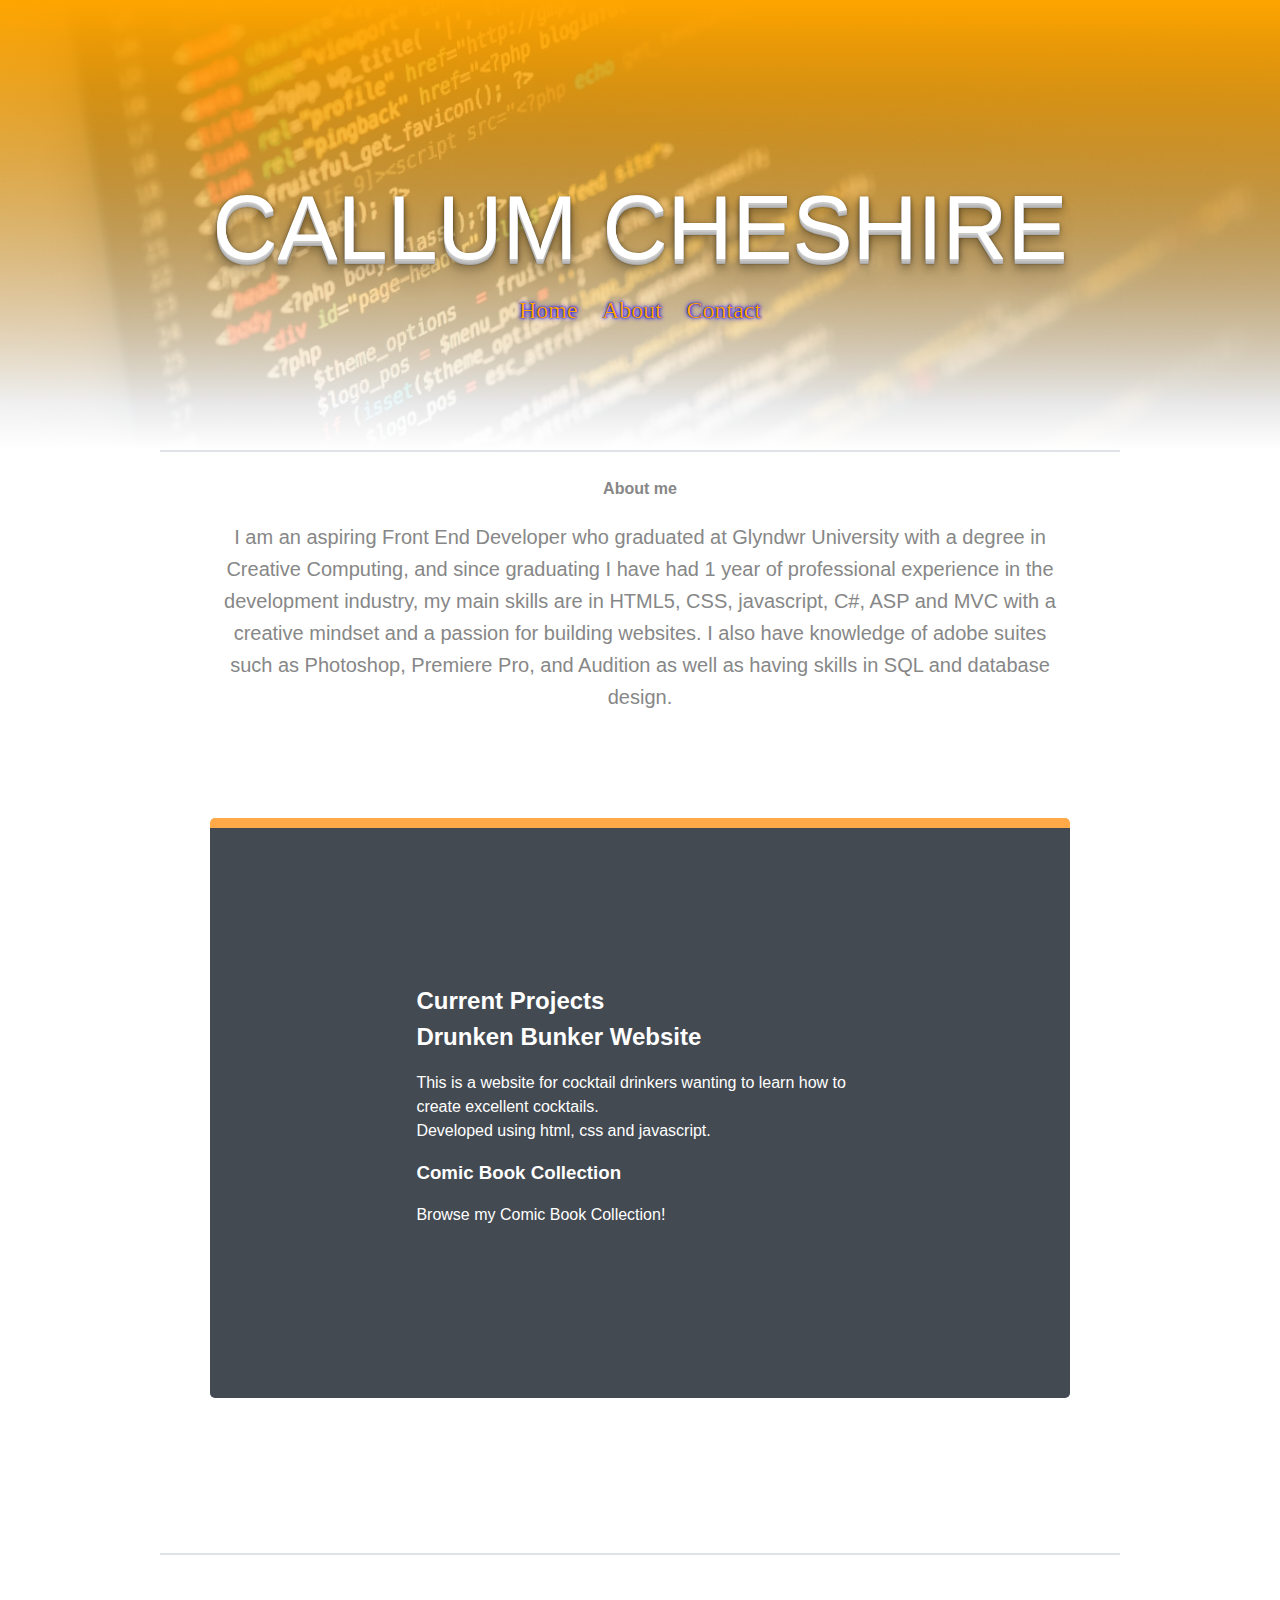
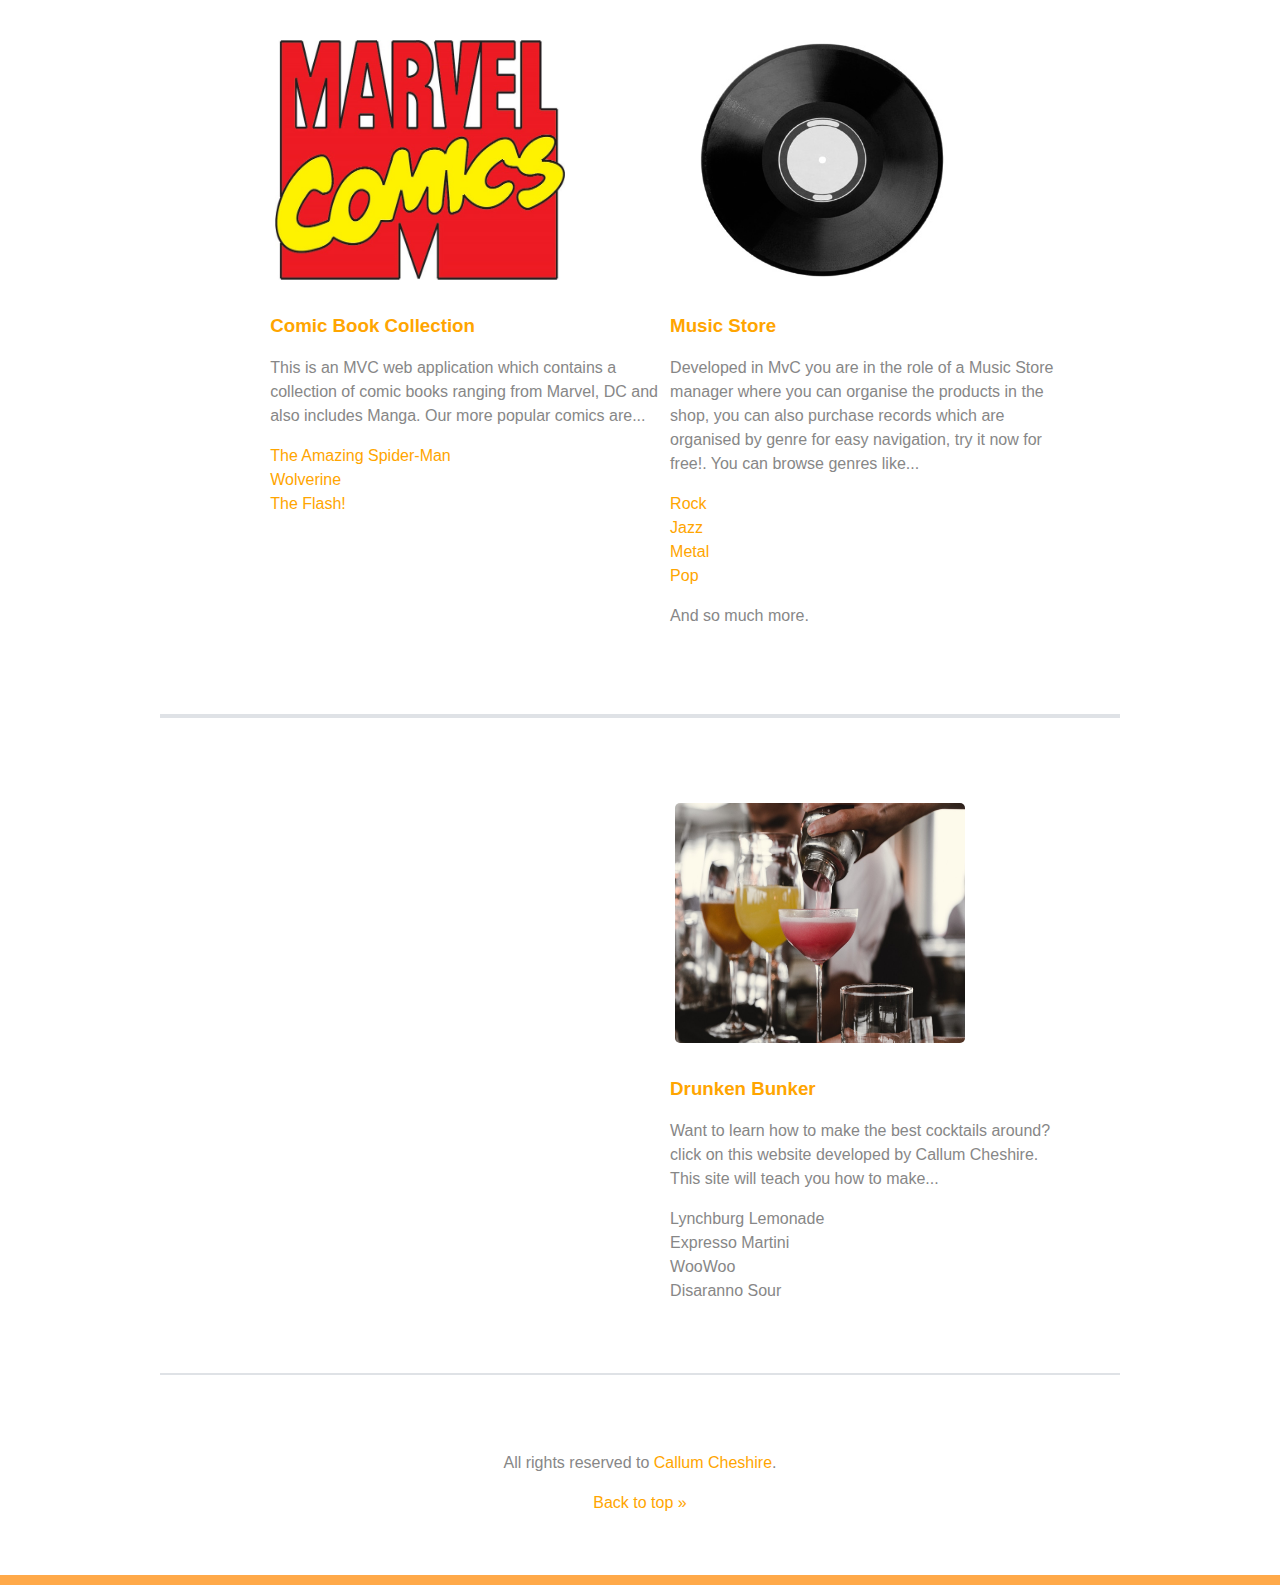
==== index.html @ 665e9f07 "initial commit" ====
<!doctype html>

<html>

<head>

	<title> Callum Cheshire | Home </title>

	<link rel="stylesheet" a href="mystyles.css">

	<meta charset="UTF-8">

	<meta name="viewport" content="width=device-width, initial-scale=1.0, maximum-scale=1.0, user-scalable=no">

</head>

<body>

	<header class="main-header">


		<h1>Callum Cheshire</h1>


		<nav role="navigation">
			<ul class="navbar-menu">

				<li><a href="index.html">Home</a></li>
				<li><a href="about.html">About</a></li>
				<li><a href="contact.html">Contact</a></li>
			</ul>
		</nav>

	</header>

	<section class="primary-section t-border">

		<b>About me </b>

		<p class="intro">
			I am an aspiring Front End Developer who graduated at Glyndwr University with a degree in Creative
			Computing, and since graduating I have had
			1 year of professional experience in the development industry, my main skills are in HTML5, CSS, javascript,
			C#, ASP and MVC with a creative mindset
			and a passion for building websites. I also have knowledge of adobe suites such as Photoshop, Premiere Pro,
			and Audition as well as having skills in SQL
			and database design.
		</p>


		<div class="current-projects">
			<h2>Current Projects</h2>
			<h2>Drunken Bunker Website</h2>

			<p>
				This is a website for cocktail drinkers wanting to learn how to create excellent
				cocktails. <br>Developed using html, css and javascript.
			</p>
			<h3>Comic Book Collection</h3>

			<p>
				Browse my Comic Book Collection!
			</p>
		</div>

	</section>

	<section class="secondary-section t-border group">


		<div class="cars">
    
            <img src="images/record.jpg">

			<h3><a href="https://musicmania.azurewebsites.net/">Music Store</a></h3>
			<p>
				Developed in MvC you are in the role of a Music Store manager where you can organise the products in the shop, you
				can also purchase records which are organised by genre for easy navigation, try it now for free!. You can browse genres like...
			</p>
			<ul>
				<li><a href="#hotels">Rock</a></li>
				<li><a href="#resorts">Jazz</a></li>
				<li><a href="#lodging">Metal</a></li>
				<li><a href="#lodging">Pop</a></li>

			</ul>
			<p>And so much more.</p>
		</div>

		<div class="cars">
			     <img src="images/marvel-logo.jpg">
			<h3><a href="https://comicbookgallery.azurewebsites.net">Comic Book Collection</a></h3>
			<p>
				This is an MVC web application which contains a collection of comic books ranging from Marvel, DC and
				also includes
				Manga. Our more popular comics are...
			</p>
			<ul>
				<li><a href="#hotels">The Amazing Spider-Man</a></li>
				<li><a href="#resorts">Wolverine</a></li>
				<li><a href="#lodging">The Flash!</a></li>
			</ul>
		</div>

		<br />
	</section>


	<section class="secondary-section t-border group">

		<div class="cars">
			<img src="images/cocktails.jpg" alt="cocktails">

			<h3><a href="https://majesticspiral.github.io/drunkenbunker/index.html">Drunken Bunker</a></h3>
			<p>
				Want to learn how to make the best cocktails around? click on this website developed
				by Callum Cheshire. This site will teach you how to make...
			</p>
			<ol>
				<li>Lynchburg Lemonade</li>
				<li>Expresso Martini</li>
				<li>WooWoo</li>
				<li>Disaranno Sour</li>
			</ol>
		</div>
	</section>


	<footer class="main-footer">
		<p>All rights reserved to <a href="#">Callum Cheshire</a>.</p>
		<a href="#top">Back to top »</a>
	</footer>

</body>

</html>
---- mystyles.css ----
body {
	color: #878787;
	margin: 0;
	font: 1em/1.5 "Helvetica Neue", Helvetica, Arial, sans-serif;
}

.cars {
	float: right;
}

.cars, .tips {
	width: 46.5%;
}

img {
	max-width: 100%;
	margin-bottom: 20px;
}


a:visited {
	color: lightblue;
}

a:hover {
	color: orange;
}

a:link {
	text-decoration: none;
}


.callout {
	font-size: 1.25em;
	border-bottom: 3px solid;
	padding: 0 9px 3px;
	margin-top: 20px;
	display: inline-block;
}

* {
	box-sizing: border-box;
}


h1 {
	font-size: 5.625rem;
	color: rgba(255, 255, 255, 1);
	text-transform: uppercase;
	font-weight: normal;
	line-height: 1.3;
}

h2 {
	color: #fff;
}

.navbar-menu li {
	list-style-type: none;
	margin: 0;
	overflow: hidden;
	padding: 10px;
	margin: auto;
	text-shadow: 0 0 0 blue, 0 0 0.2em blue, 0 0 0.1em blue;
	color: white;
	font: 1.5em Georgia, serif;
	display:inline-block;
}


p {
	display: block;
	margin-block-start: 1em;
	margin-block-end: 1em;
	margin-inline-start: 0px;
	margin-inline-end: 0px;
}

.main-header {
	padding-top: 170px;
	height: 450px;
	background-size: cover;
	background: linear-gradient(orange, transparent 90%), linear-gradient(0deg, #fff, transparent), lightblue url(images/coding.jpg) no-repeat center;
	background-size: cover;
}

header {
	display: block;
}

.primary-section {
	padding-top: 25px;
	padding-bottom: 95px;
}

.secondary-section {
	padding-top: 80px;
	padding-bottom: 70px;
	border-bottom: 2px solid #dfe2e6;
}

.primary-section, .secondary-section {
	width: 75%;
	padding-left: 50px;
	padding-right: 50px;
	margin: auto;
	max-width: 960px;
}

.primary-section, .main-header, .main-footer {
	text-align: center;
}

.t-border {
	border-top: 2px solid #dfe2e6;
}

.intro {
	font-size: 1.25em;
	line-height: 1.6;
}

.current-projects {
	color: white;
	text-align: left;
	padding: 18% 24%;
	border-top: 10px solid #ffa949;
	margin: 105px 0 60px;
	background: #434a52 url(images/#) no-repeat center;
	background-size: cover;
	border-radius: 5px;
}

.main-footer {
	padding-top: 60px;
	padding-bottom: 60px;
	border-bottom: 10px solid #ffa949;
}


/* Web Fonts -------------------- */

@font-face {
	font-family: 'Abolition Regular';
	src: url('../fonts/abolition-regular-webfont.eot');
	src: url('../fonts/abolition-regular-webfont.eot?#iefix') format('embedded-opentype'), url('../fonts/abolition-regular-webfont.woff') format('woff'), url('../fonts/abolition-regular-webfont.ttf') format('truetype');
}

/* Base Styles -------------------- */

* {
	box-sizing: border-box;
}

body {
	background-color: #fff;
	font-family: arial, verdana, sans-serif;
	margin: 0;
}


h1 {
	font-size: 5.625rem;
	color: rgba(255, 255, 255, 1);
	text-transform: uppercase;
	font-weight: normal;
	line-height: 1.3;
	text-shadow: 0 1px 0 #ccc, 0 2px 0 #c9c9c9, 0 3px 0 #bbb, 0 4px 0 #b9b9b9, 0 5px 0 #aaa, 0 6px 1px rgba(0,0,0,.1), 0 0 5px rgba(0,0,0,.1), 0 1px 3px rgba(0,0,0,.3), 0 3px 5px rgba(0,0,0,.2), 0 5px 10px rgba(0,0,0,.25), 0 10px 10px rgba(0,0,0,.2), 0 20px 20px rgba(0,0,0,.15);
}

h5 {
	font-size: 1.125rem;
}

/* quick reset */
* {
	margin: 0;
	padding: 0;
	border: 0;
}

/* relevant styles */




h5 {
	color: #fff;
}


img {
	border-radius: 10px;
	padding: 5px;
	margin-right: 10px;
	text-align: center;
	height: 250px;
	width: 300px;
	background-size: cover;
	background-repeat: no-repeat;
	background-position: 50% 50%;
}

.pform {
	color: #fff;
}


p {
	display: block;
	margin-block-start: 1em;
	margin-block-end: 1em;
	margin-inline-start: 0px;
	margin-inline-end: 0px;
}

ul, ol {
	list-style: none;
}


* {
	box-sizing: border-box;
}


/* Pseudo-classes ------------------ */

a:visited {
	text-decoration: none;
	color: lightskyblue;
}

a:hover {
	text-decoration: none;
	color: blue;
}

a:active {
	text-decoration: none;
	color: lightblue;
}

a:link {
	text-decoration: none;
	color: orange;
}

.title {
	color: white;
	font-size: 1.625rem; /* 26px/16px */
	letter-spacing: .065em;
	font-weight: 200;
	border-bottom: 2px solid;
	padding-bottom: 10px;
}

.intro {
	font-size: 1.25em; /* 20px/16px */
	line-height: 1.6;
}

.index-post {
	text-align: center;
	display: inline-block;
}

.primary-section,
.main-footer {
	text-align: center;
}

.callout {
	font-size: 1.25em;
	border-bottom: 3px solid;
	padding: 0 9px 3px;
	margin-top: 20px;
	display: inline-block;
}



.t-border {
	border-top: 2px solid #dfe2e6;
}

.cars,
.tips {
	width: 46.5%;
}

.tips {
	float: left;
}

.cars {
	float: right;
}

.group:after {
	content: "";
	display: table;
	clear: both;
}

/* Media Queries -------------------- */

@media (max-width: 900px) {
	.primary-section,
	.secondary-section {
		width: 90%;
	}

	.wildlife {
		padding: 10% 12%;
		margin: 50px 0 20px;
	}
}

@media (max-width: 768px) {
	.primary-section,
	.secondary-section {
		width: 100%;
		padding: 20px;
		border-top: none;
	}

	.main-header {
		max-height: 380px;
		padding: 50px 25px 0;
	}

	.title {
		font-size: 1.3rem;
		border: none;
	}

	h1 {
		font-size: 5rem;
		line-height: 1.1;
	}

	.intro {
		font-size: 1rem;
	}

	.cars,
	.tips {
		float: none;
		width: 100%;
	}

	.main-footer {
		padding: 20px 0;
	}
}
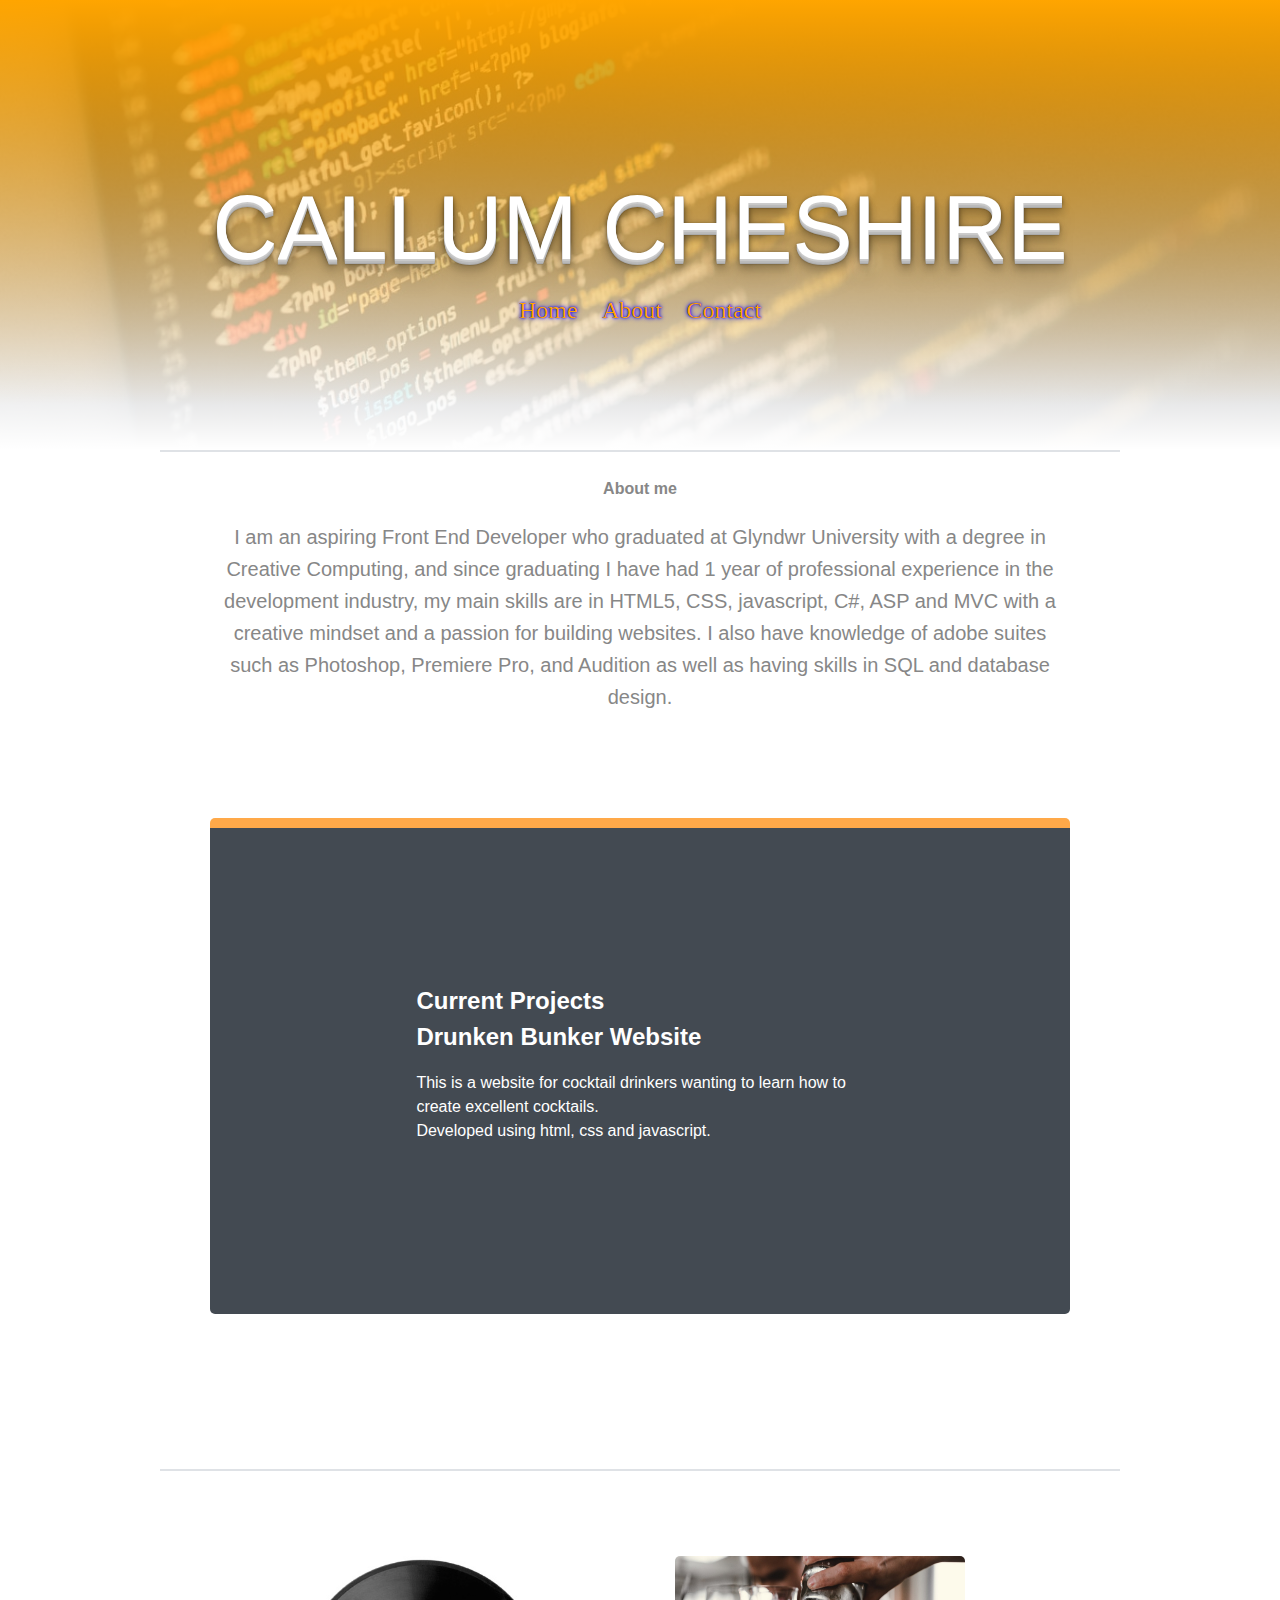
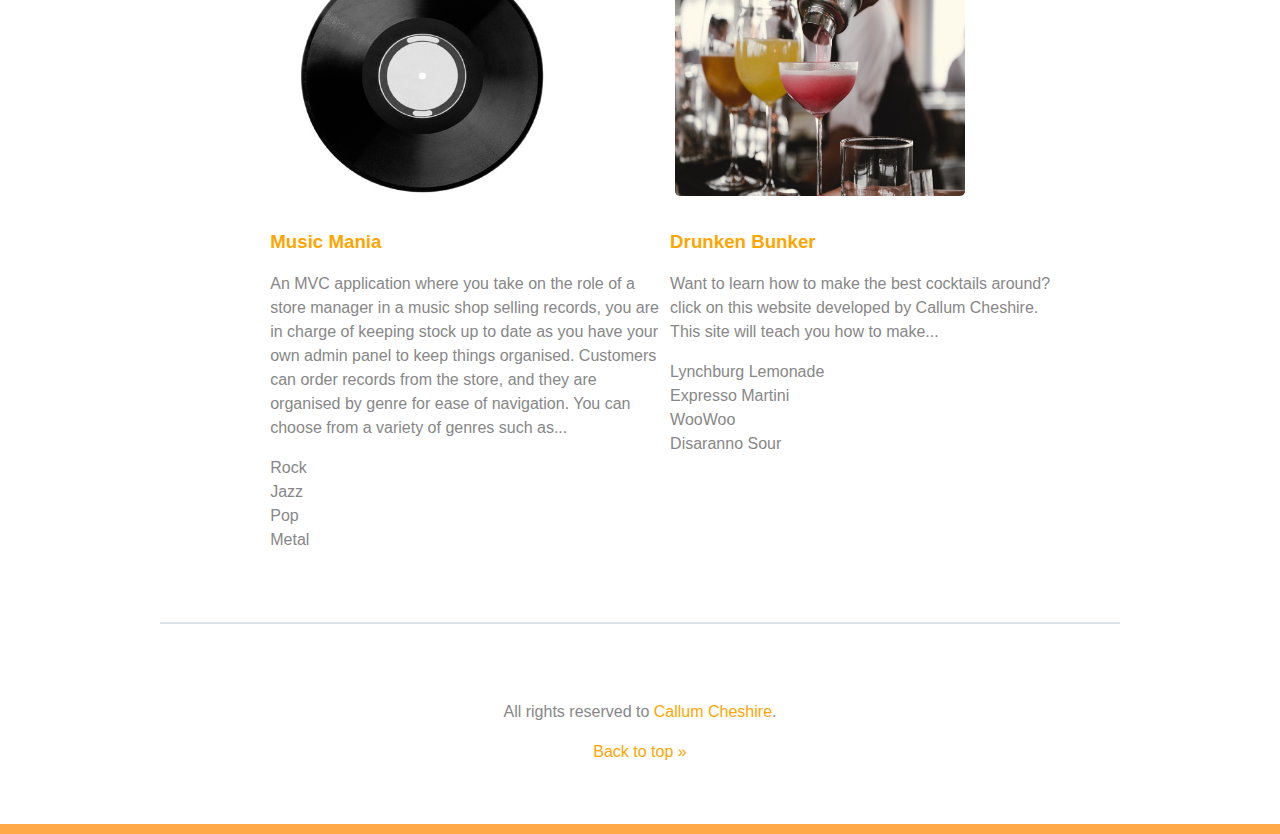
==== commit 398650ab: "5th commit" ====
--- a/index.html
+++ b/index.html
@@ -56,55 +56,9 @@
 				This is a website for cocktail drinkers wanting to learn how to create excellent
 				cocktails. <br>Developed using html, css and javascript.
 			</p>
-			<h3>Comic Book Collection</h3>
-
-			<p>
-				Browse my Comic Book Collection!
-			</p>
 		</div>
 
 	</section>
-
-	<section class="secondary-section t-border group">
-
-
-		<div class="cars">
-    
-            <img src="images/record.jpg">
-
-			<h3><a href="https://musicmania.azurewebsites.net/">Music Store</a></h3>
-			<p>
-				Developed in MvC you are in the role of a Music Store manager where you can organise the products in the shop, you
-				can also purchase records which are organised by genre for easy navigation, try it now for free!. You can browse genres like...
-			</p>
-			<ul>
-				<li><a href="#hotels">Rock</a></li>
-				<li><a href="#resorts">Jazz</a></li>
-				<li><a href="#lodging">Metal</a></li>
-				<li><a href="#lodging">Pop</a></li>
-
-			</ul>
-			<p>And so much more.</p>
-		</div>
-
-		<div class="cars">
-			     <img src="images/marvel-logo.jpg">
-			<h3><a href="https://comicbookgallery.azurewebsites.net">Comic Book Collection</a></h3>
-			<p>
-				This is an MVC web application which contains a collection of comic books ranging from Marvel, DC and
-				also includes
-				Manga. Our more popular comics are...
-			</p>
-			<ul>
-				<li><a href="#hotels">The Amazing Spider-Man</a></li>
-				<li><a href="#resorts">Wolverine</a></li>
-				<li><a href="#lodging">The Flash!</a></li>
-			</ul>
-		</div>
-
-		<br />
-	</section>
-
 
 	<section class="secondary-section t-border group">
 
@@ -123,6 +77,24 @@
 				<li>Disaranno Sour</li>
 			</ol>
 		</div>
+
+
+		<div class="cars">
+			<img src="images/record.jpg" alt="record">
+
+			<h3><a href="https://musicmaniamvc.azurewebsites.net/">Music Mania</a></h3>
+			<p>
+				An MVC application where you take on the role of a store manager in a music shop selling records, you are in charge
+				of keeping stock up to date as you have your own admin panel to keep things organised. Customers can order records from the store,
+				and they are organised by genre for ease of navigation. You can choose from a variety of genres such as...
+			</p>
+			<ol>
+				<li>Rock</li>
+				<li>Jazz</li>
+				<li>Pop</li>
+				<li>Metal</li>
+			</ol>
+		</div>
 	</section>
 
 
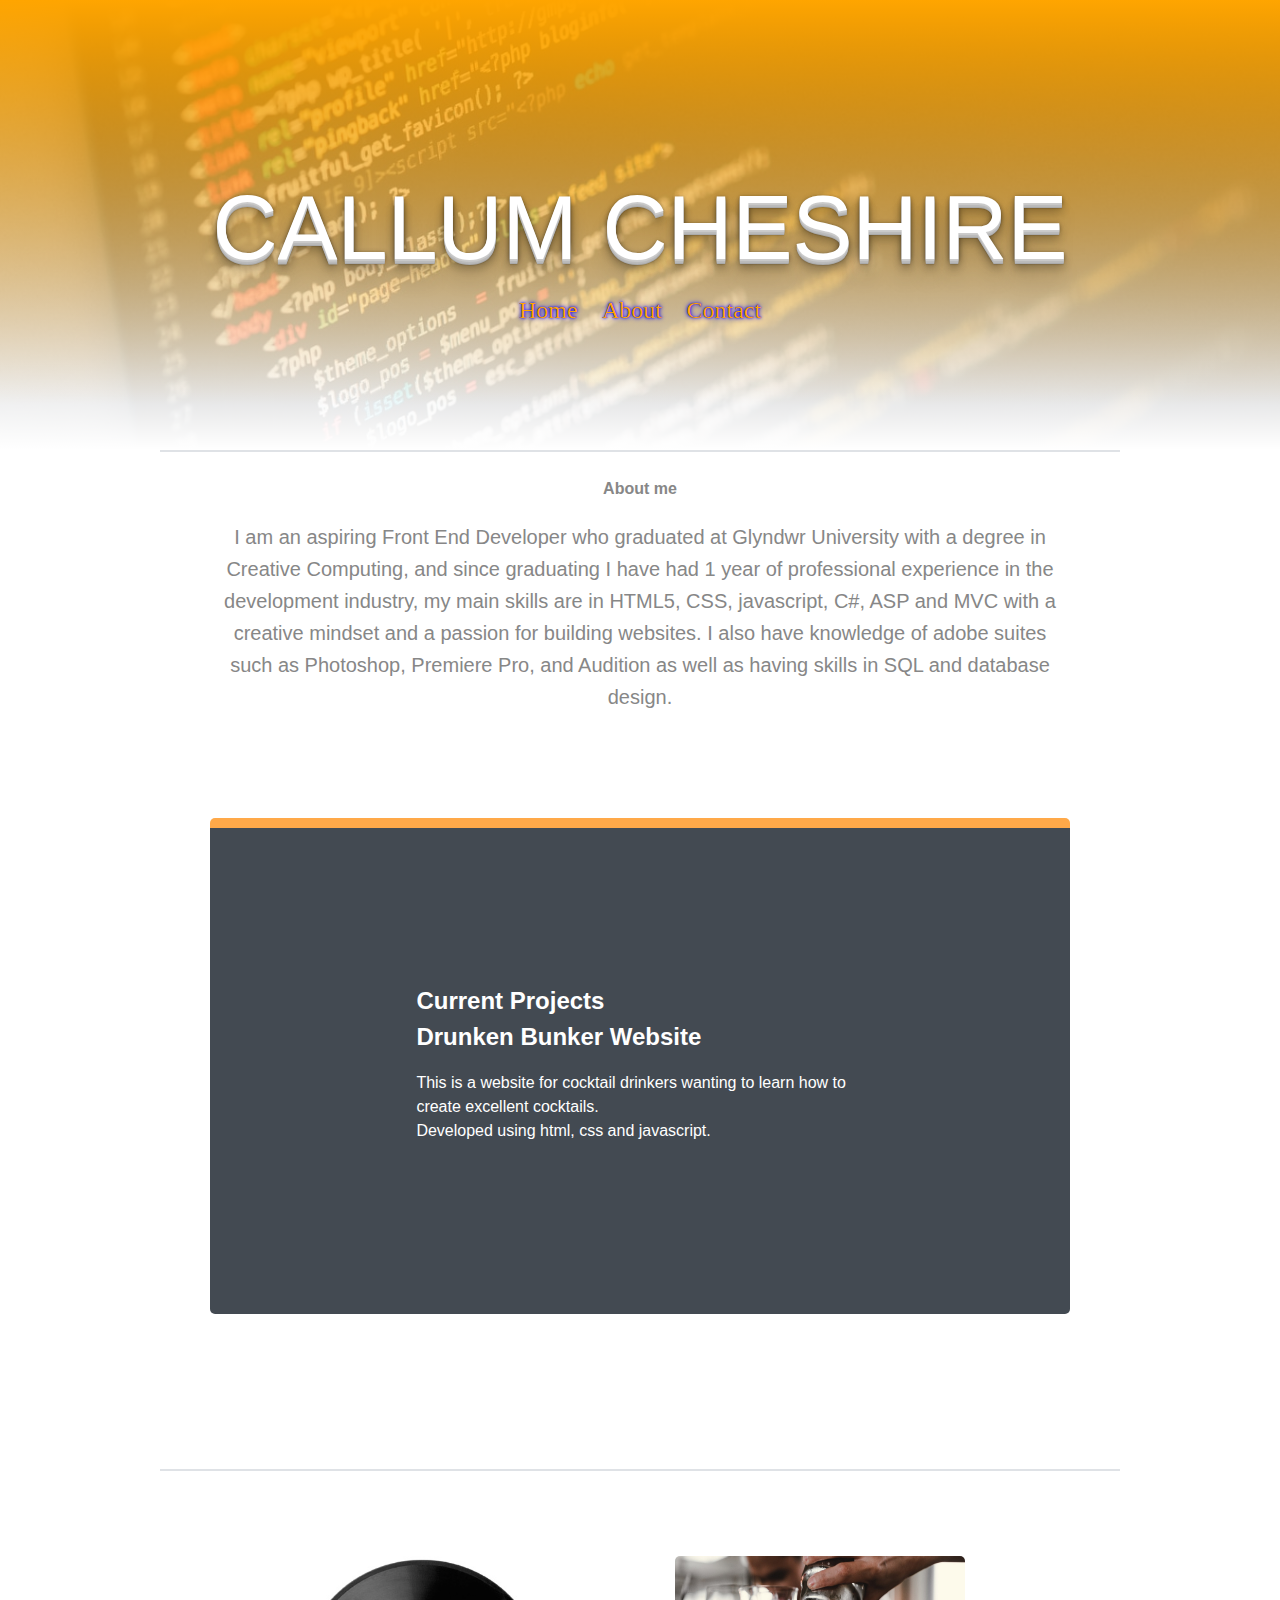
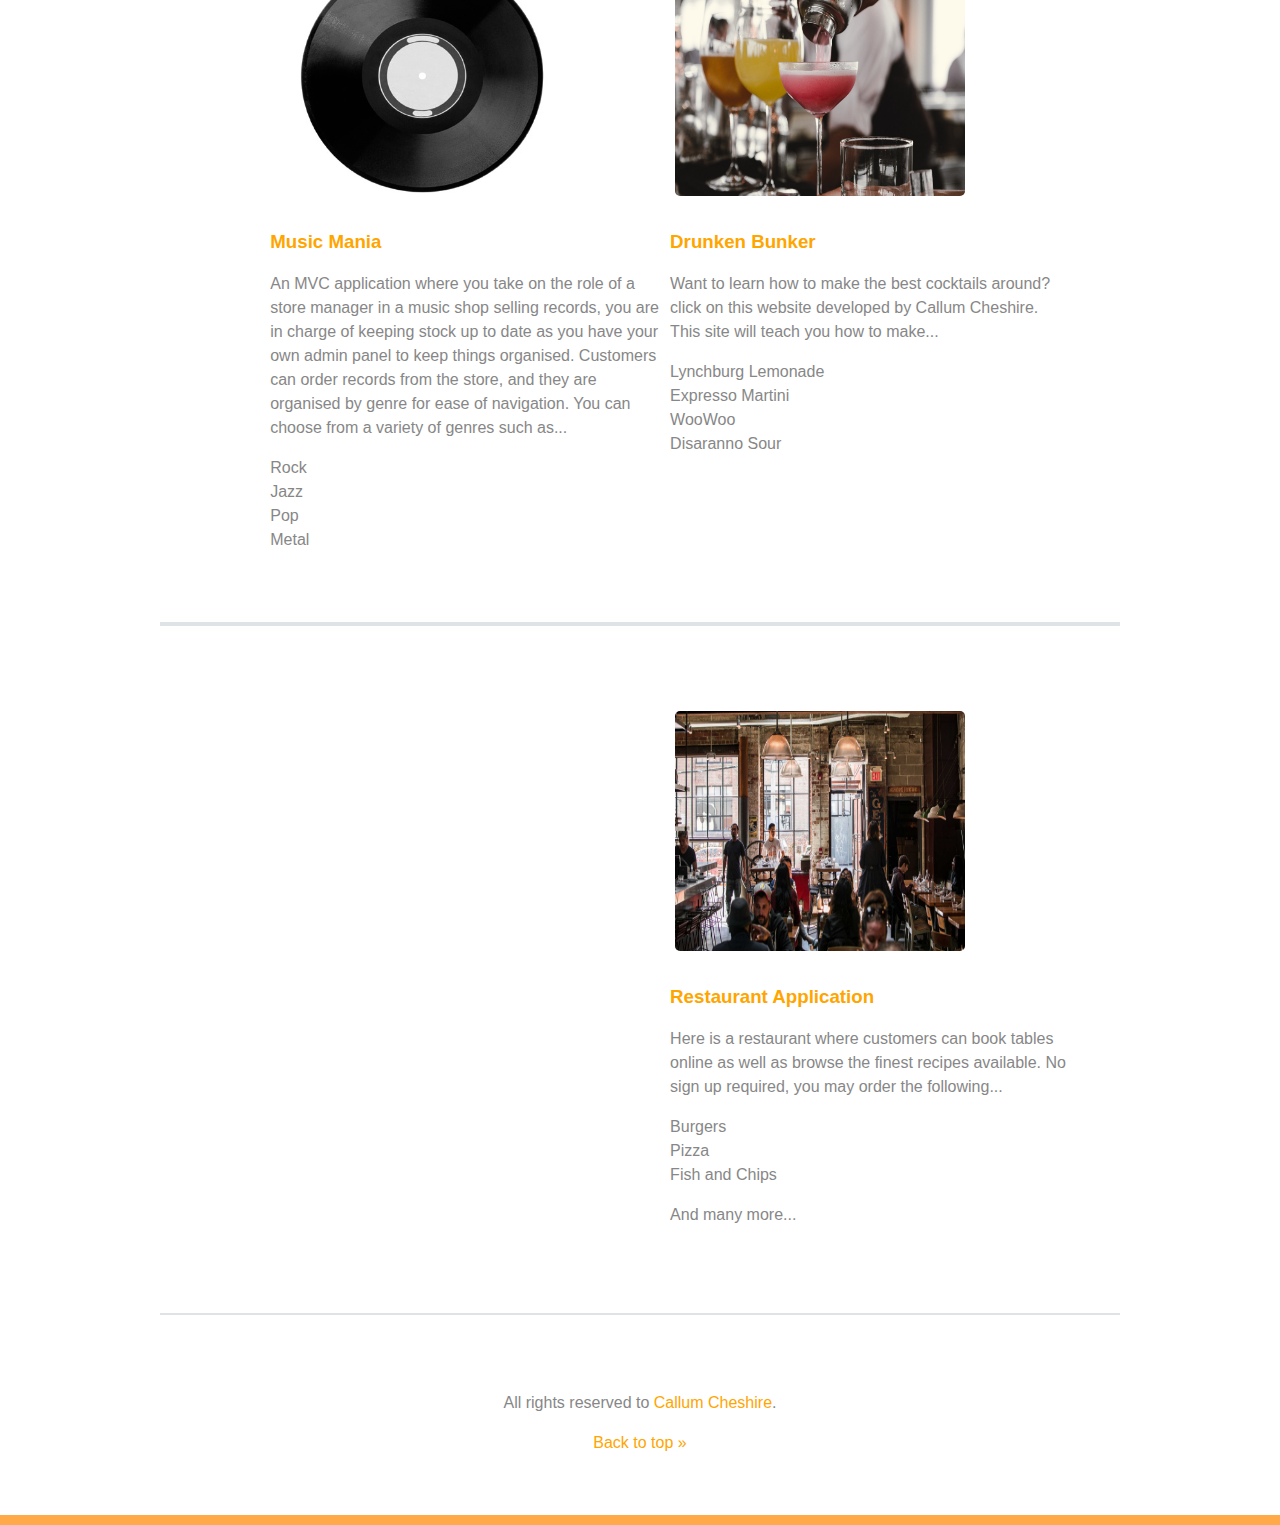
==== commit 134848f8: "Added new restaurant project" ====
--- a/index.html
+++ b/index.html
@@ -95,6 +95,27 @@
 				<li>Metal</li>
 			</ol>
 		</div>
+
+	</section>
+
+	<section class="secondary-section t-border group">
+
+		<div class="cars">
+			<img src="images/background02.jpg" alt="record">
+
+			<h3><a href="https://callumrestaurant.azurewebsites.net/">Restaurant Application</a></h3>
+			<p>
+				Here is a restaurant where customers can book tables online as well as browse the finest recipes 
+				available. No sign up required, you may order the following...
+			</p>
+			<ol>
+				<li>Burgers</li>
+				<li>Pizza</li>
+				<li>Fish and Chips</li>
+				<p>And many more...</p>
+			</ol>
+		</div>
+
 	</section>
 
 
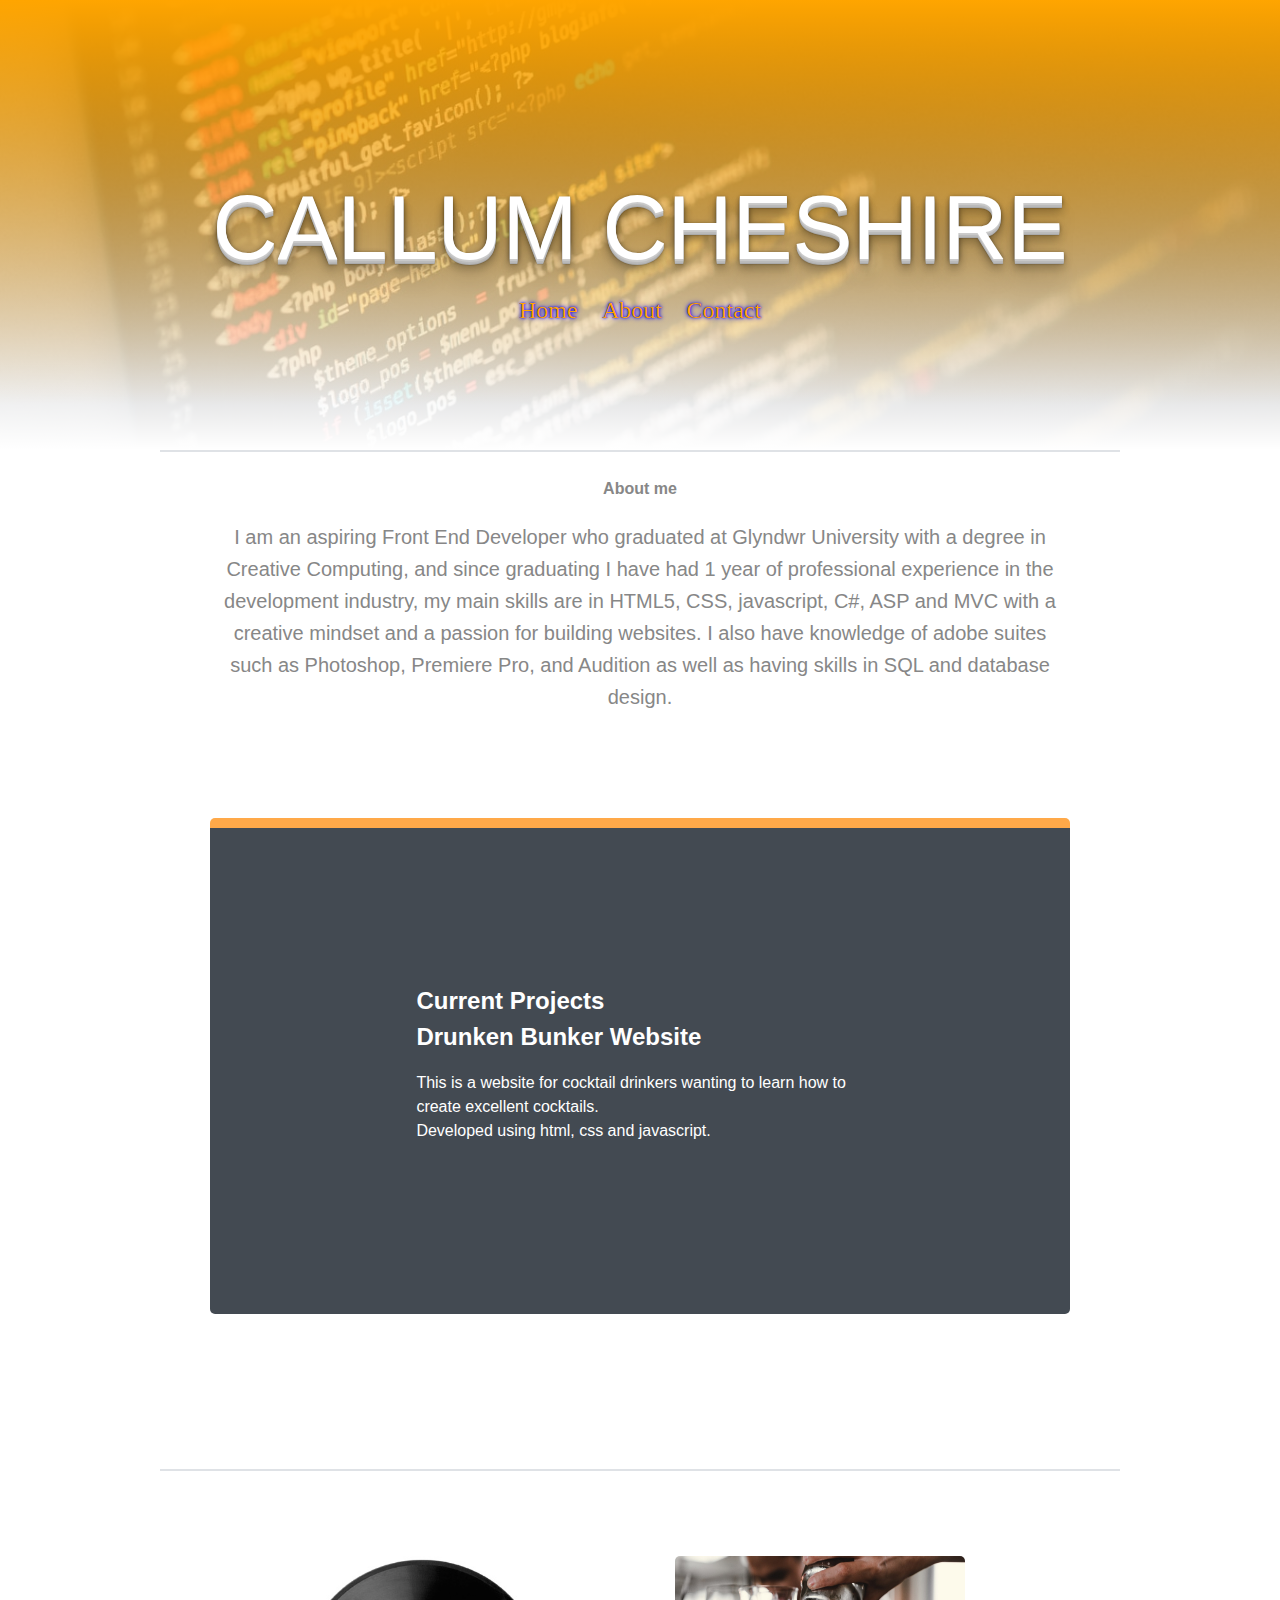
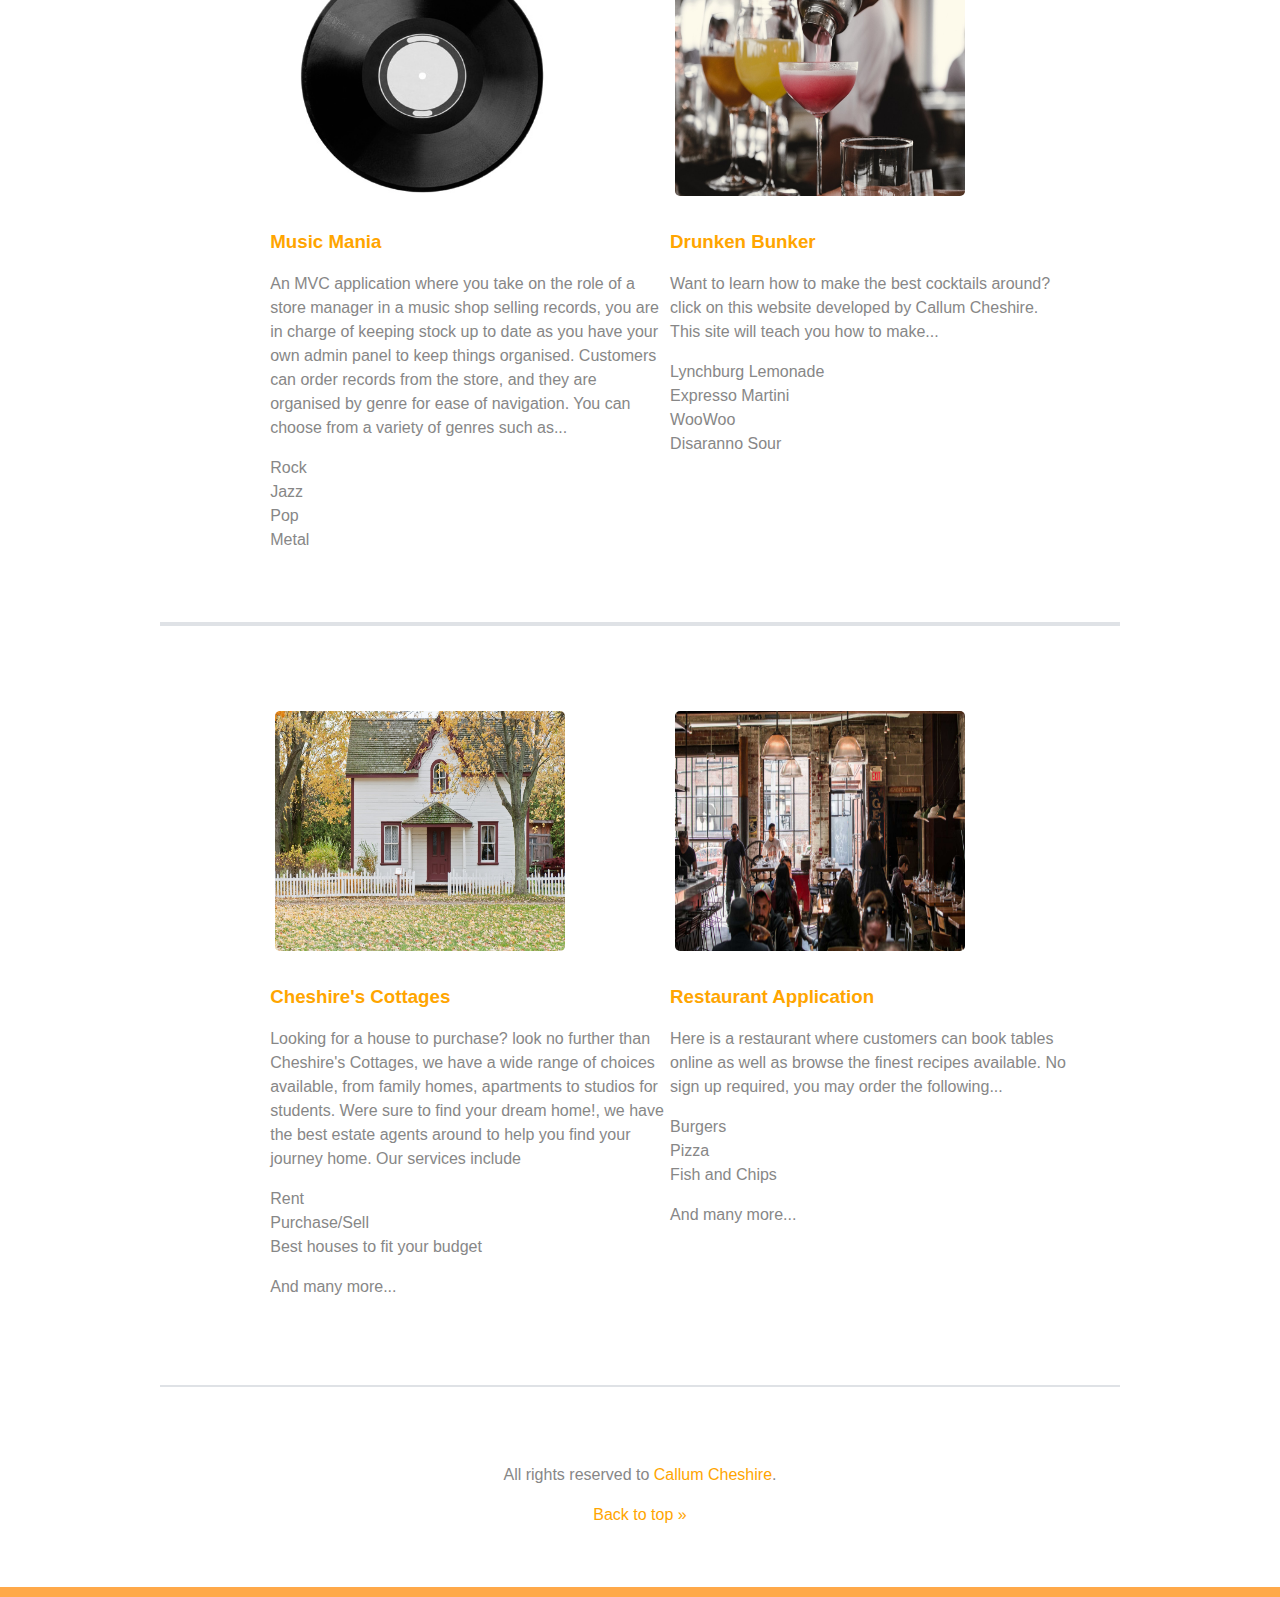
==== commit b69783ab: "Added new Home Estate MvC project" ====
--- a/index.html
+++ b/index.html
@@ -116,6 +116,26 @@
 			</ol>
 		</div>
 
+		<div class="cars">
+			<img src="images/foresthome.jpg" alt="record">
+
+			<h3><a href="https://homeestatemvc.azurewebsites.net/Home/Index">Cheshire's Cottages</a></h3>
+			<p>
+				Looking for a house to purchase? look no further than Cheshire's Cottages, we have a wide range of choices available, from
+				family homes, apartments to studios for students. Were sure to find your dream home!, we have the best estate agents around 
+				to help you find your journey home.
+
+				Our services include
+			</p>
+			<ol>
+				<li>Rent</li>
+				<li>Purchase/Sell</li>
+				<li>Best houses to fit your budget</li>
+				<p>And many more...</p>
+			</ol>
+		</div>
+
+
 	</section>
 
 
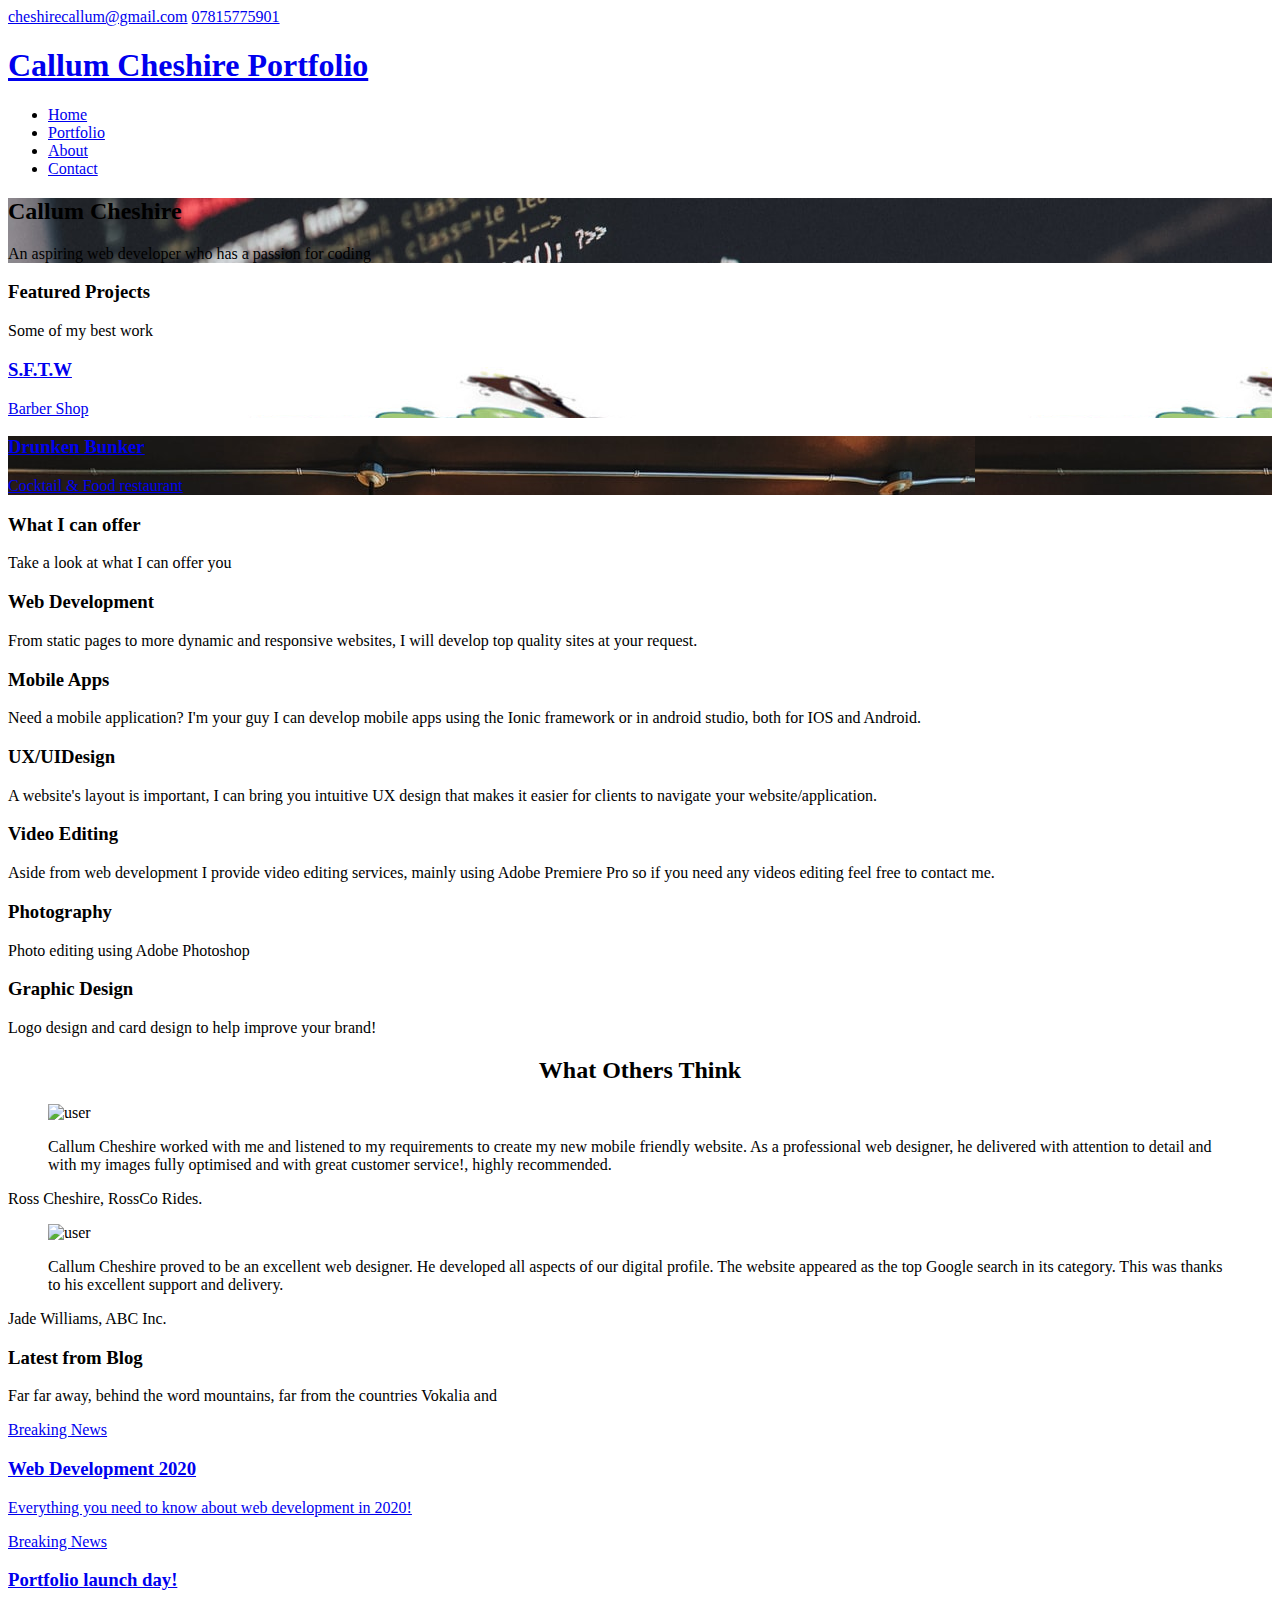
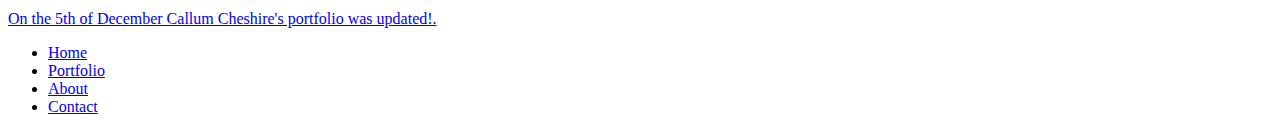
==== commit 3d93250c: "Added 2 new projects to the portfolio." ====
--- a/index.html
+++ b/index.html
@@ -1,149 +1,302 @@
-<!doctype html>
-
-<html>
-
-<head>
-
-	<title> Callum Cheshire | Home </title>
-
-	<link rel="stylesheet" a href="mystyles.css">
-
-	<meta charset="UTF-8">
-
-	<meta name="viewport" content="width=device-width, initial-scale=1.0, maximum-scale=1.0, user-scalable=no">
-
-</head>
-
-<body>
-
-	<header class="main-header">
-
-
-		<h1>Callum Cheshire</h1>
-
-
-		<nav role="navigation">
-			<ul class="navbar-menu">
-
-				<li><a href="index.html">Home</a></li>
-				<li><a href="about.html">About</a></li>
-				<li><a href="contact.html">Contact</a></li>
-			</ul>
-		</nav>
-
-	</header>
-
-	<section class="primary-section t-border">
-
-		<b>About me </b>
-
-		<p class="intro">
-			I am an aspiring Front End Developer who graduated at Glyndwr University with a degree in Creative
-			Computing, and since graduating I have had
-			1 year of professional experience in the development industry, my main skills are in HTML5, CSS, javascript,
-			C#, ASP and MVC with a creative mindset
-			and a passion for building websites. I also have knowledge of adobe suites such as Photoshop, Premiere Pro,
-			and Audition as well as having skills in SQL
-			and database design.
-		</p>
-
-
-		<div class="current-projects">
-			<h2>Current Projects</h2>
-			<h2>Drunken Bunker Website</h2>
-
-			<p>
-				This is a website for cocktail drinkers wanting to learn how to create excellent
-				cocktails. <br>Developed using html, css and javascript.
-			</p>
-		</div>
-
-	</section>
-
-	<section class="secondary-section t-border group">
-
-		<div class="cars">
-			<img src="images/cocktails.jpg" alt="cocktails">
-
-			<h3><a href="https://majesticspiral.github.io/drunkenbunker/index.html">Drunken Bunker</a></h3>
-			<p>
-				Want to learn how to make the best cocktails around? click on this website developed
-				by Callum Cheshire. This site will teach you how to make...
-			</p>
-			<ol>
-				<li>Lynchburg Lemonade</li>
-				<li>Expresso Martini</li>
-				<li>WooWoo</li>
-				<li>Disaranno Sour</li>
-			</ol>
-		</div>
-
-
-		<div class="cars">
-			<img src="images/record.jpg" alt="record">
-
-			<h3><a href="https://musicmaniamvc.azurewebsites.net/">Music Mania</a></h3>
-			<p>
-				An MVC application where you take on the role of a store manager in a music shop selling records, you are in charge
-				of keeping stock up to date as you have your own admin panel to keep things organised. Customers can order records from the store,
-				and they are organised by genre for ease of navigation. You can choose from a variety of genres such as...
-			</p>
-			<ol>
-				<li>Rock</li>
-				<li>Jazz</li>
-				<li>Pop</li>
-				<li>Metal</li>
-			</ol>
-		</div>
-
-	</section>
-
-	<section class="secondary-section t-border group">
-
-		<div class="cars">
-			<img src="images/background02.jpg" alt="record">
-
-			<h3><a href="https://callumrestaurant.azurewebsites.net/">Restaurant Application</a></h3>
-			<p>
-				Here is a restaurant where customers can book tables online as well as browse the finest recipes 
-				available. No sign up required, you may order the following...
-			</p>
-			<ol>
-				<li>Burgers</li>
-				<li>Pizza</li>
-				<li>Fish and Chips</li>
-				<p>And many more...</p>
-			</ol>
-		</div>
-
-		<div class="cars">
-			<img src="images/foresthome.jpg" alt="record">
-
-			<h3><a href="https://homeestatemvc.azurewebsites.net/Home/Index">Cheshire's Cottages</a></h3>
-			<p>
-				Looking for a house to purchase? look no further than Cheshire's Cottages, we have a wide range of choices available, from
-				family homes, apartments to studios for students. Were sure to find your dream home!, we have the best estate agents around 
-				to help you find your journey home.
-
-				Our services include
-			</p>
-			<ol>
-				<li>Rent</li>
-				<li>Purchase/Sell</li>
-				<li>Best houses to fit your budget</li>
-				<p>And many more...</p>
-			</ol>
-		</div>
-
-
-	</section>
-
-
-	<footer class="main-footer">
-		<p>All rights reserved to <a href="#">Callum Cheshire</a>.</p>
-		<a href="#top">Back to top »</a>
-	</footer>
-
-</body>
-
-</html>+
+<!DOCTYPE html>
+<!--[if lt IE 7]>      <html class="no-js lt-ie9 lt-ie8 lt-ie7"> <![endif]-->
+<!--[if IE 7]>         <html class="no-js lt-ie9 lt-ie8"> <![endif]-->
+<!--[if IE 8]>         <html class="no-js lt-ie9"> <![endif]-->
+<!--[if gt IE 8]><!--> <html class="no-js"> <!--<![endif]-->
+	<head>
+	<meta charset="utf-8">
+	<meta http-equiv="X-UA-Compatible" content="IE=edge">
+	<title> Callum Cheshire | Home </title>
+	<meta name="viewport" content="width=device-width, initial-scale=1">
+	
+	<meta property="og:title" content=""/>
+	<meta property="og:image" content=""/>
+	<meta property="og:url" content=""/>
+	<meta property="og:site_name" content=""/>
+	<meta property="og:description" content=""/>
+	<meta name="twitter:title" content="" />
+	<meta name="twitter:image" content="" />
+	<meta name="twitter:url" content="" />
+	<meta name="twitter:card" content="" />
+
+	<!-- Place favicon.ico and apple-touch-icon.png in the root directory -->
+	<link rel="shortcut icon" href="favicon.ico">
+
+	<link href='https://fonts.googleapis.com/css?family=Source+Sans+Pro:400,700,300' rel='stylesheet' type='text/css'>
+	
+	<!-- Animate.css -->
+	<link rel="stylesheet" href="css/animate.css">
+	<!-- Icomoon Icon Fonts-->
+	<link rel="stylesheet" href="css/icomoon.css">
+	<!-- Bootstrap  -->
+	<link rel="stylesheet" href="css/bootstrap.css">
+	<!-- Superfish -->
+	<link rel="stylesheet" href="css/superfish.css">
+
+	<link rel="stylesheet" href="css/style.css">
+
+
+	<!-- Modernizr JS -->
+	<script src="js/modernizr-2.6.2.min.js"></script>
+	<!-- FOR IE9 below -->
+	<!--[if lt IE 9]>
+	<script src="js/respond.min.js"></script>
+	<![endif]-->
+
+	</head>
+	<body>
+		<div id="fh5co-wrapper">
+		<div id="fh5co-page">
+		<div id="fh5co-header">
+			<div class="top">
+				<div class="container">
+					<span> <a href="#">cheshirecallum@gmail.com</a></span>
+					<span> <a href="tel://+12345678910"><i class="icon-mobile3"></i> 07815775901</a></span>
+				</div>
+			</div>
+			<!-- end:top -->
+			<header id="fh5co-header-section">
+				<div class="container">
+					<div class="nav-header">
+						<a href="#" class="js-fh5co-nav-toggle fh5co-nav-toggle"><i></i></a>
+						<h1 id="fh5co-logo"><a href="index.html">Callum Cheshire Portfolio</a></h1>
+						<!-- START #fh5co-menu-wrap -->
+					<nav id="fh5co-menu-wrap" role="navigation">
+						<ul class="sf-menu" id="fh5co-primary-menu">
+							<li class="active">
+								<a href="index.html">Home</a>
+							</li>
+							<li>
+								<a href="portfolio.html">Portfolio</a>
+							</li>
+							<li><a href="about.html">About</a></li>
+							<li><a href="contact.html">Contact</a></li>
+						</ul>
+					</nav>
+					</div>
+				</div>
+			</header>
+			
+		</div>
+		
+
+		<div class="fh5co-hero">
+			<div class="fh5co-overlay"></div>
+			<div class="fh5co-cover text-center" style="background-image: url(images/coding.jpg);">
+				<div class="desc animate-box">
+					<h2>Callum Cheshire</h2>
+					<span>An aspiring web developer who has a passion for coding</span>
+				</div>
+			</div>
+
+		</div>
+		<!-- end:header-top -->
+		<div id="fh5co-work-section">
+			<div class="container">
+				<div class="row">
+					<div class="col-md-3 animate-box">
+						<h3 class="heading-section">Featured Projects</h3>
+						<p>Some of my best work</p>
+					</div>
+					<div class="col-md-9">
+						<div class="row">
+							<div class="col-md-8 col-sm-8">
+								<div class="fh5co-grid animate-box" style="background-image: url(images/logo-bg.jpg);">
+									<a class="image-popup text-center" href="https://majesticspiral.github.io/BarberShopSFTW/" target="_blank">
+										<div class="prod-title">
+											<h3>S.F.T.W</h3>
+											<span>Barber Shop</span>
+										</div>
+									</a>
+								</div>
+							</div>
+							<div class="col-md-8 col-sm-8">
+								<div class="fh5co-grid animate-box" style="background-image: url(images/restaurant.jfif);">
+									<a class="image-popup text-center" href="https://majesticspiral.github.io/DrunkenBunkerRestaurant/index.html" target="_blank">
+										<div class="prod-title">
+											<h3>Drunken Bunker</h3>
+											<span>Cocktail & Food restaurant</span>
+										</div>
+									</a>
+								</div>
+							</div>
+						</div>
+					</div>
+				</div>
+			</div>
+		</div>
+		<!-- fh5co-work-section -->
+		<div id="fh5co-services-section" class="border-bottom">
+			<div class="container">
+				<div class="row">
+					<div class="col-md-3 animate-box">
+						<h3 class="heading-section">What I can offer</h3>
+						<p>Take a look at what I can offer you </p>
+					</div>
+					<div class="col-md-9 col-sm-12">
+						<div class="row">
+							<div class="col-md-4 col-sm-4">
+								<div class="services animate-box">
+									<span><i class="icon-browser"></i></span>
+									<h3>Web Development</h3>
+									<p>From static pages to more dynamic and responsive websites, I will develop top quality sites at your request.</p>
+								</div>
+							</div>
+							<div class="col-md-4 col-sm-4">
+								<div class="services animate-box">
+									<span><i class="icon-mobile"></i></span>
+									<h3>Mobile Apps</h3>
+									<p>Need a mobile application? I'm your guy I can develop mobile apps using the Ionic framework or in android studio, both for IOS and Android.</p>
+								</div>
+							</div>
+							<div class="col-md-4 col-sm-4">
+								<div class="services animate-box">
+									<span><i class="icon-tools"></i></span>
+									<h3>UX/UIDesign</h3>
+									<P>A website's layout is important, I can bring you intuitive UX design that makes it easier for clients to navigate your website/application.
+									</P>
+								</div>
+							</div>
+							<div class="col-md-4 col-sm-4">
+								<div class="services animate-box">
+									<span><i class="icon-video"></i></span>
+									<h3>Video Editing</h3>
+									<p>Aside from web development I provide video editing services, mainly using Adobe Premiere Pro so if you need any videos editing feel free to contact me.</p>
+								</div>
+							</div>
+
+							<div class="col-md-4 col-sm-4">
+								<div class="services animate-box">
+									<span><i class="icon-video"></i></span>
+									<h3>Photography</h3>
+									<p>Photo editing using Adobe Photoshop</p>
+								</div>
+							</div>
+
+							<div class="col-md-4 col-sm-4">
+								<div class="services animate-box">
+									<span><i class="icon-video"></i></span>
+									<h3>Graphic Design</h3>
+									<p>Logo design and card design to help improve your brand!</p>
+								</div>
+							</div>
+						</div>
+					</div>
+				</div>
+			</div>
+		</div>
+
+		<!-- fh5co-services-section -->
+		<div id="fh5co-content-section">
+				<h2 style="text-align: center;"> What Others Think</h2>
+			<div class="container">
+				<div class="row">
+						
+					<div class="col-md-6 col-sm-6">
+						<div class="fh5co-testimonial text-center animate-box">
+							
+							<figure>
+								<img src="images/user-1.jpg" alt="user">
+							</figure>
+							<blockquote>
+									<p>Callum Cheshire worked with me and listened to my requirements to create my new mobile friendly website. As a professional web designer, he delivered with attention to detail  and with my images fully optimised and with great customer service!, highly recommended.</p>							</blockquote>
+							<span>Ross Cheshire, RossCo Rides.</span>
+						</div>
+					</div>
+						<div class="fh5co-testimonial text-center animate-box">
+							<figure>
+								<img src="images/agent2.jpg" alt="user">
+							</figure>
+							<blockquote>
+									<p>Callum Cheshire proved to be an excellent web designer. He developed all aspects of our digital profile. The website appeared as the top Google search in its category. This was thanks to his excellent support and delivery.</p>							</blockquote>
+							<span>Jade Williams, ABC Inc.</span>
+							</div>	
+				</div>
+			</div>
+		</div>
+		<div id="fh5co-blog-section">
+				<div class="container">
+					<div class="row">
+						<div class="col-lg-3 col-sm-12 animate-box">
+							<h3 class="heading-section">Latest from Blog</h3>
+							<p>Far far away, behind the word mountains, far from the countries Vokalia and </p>
+						</div>
+						<div class="col-lg-9 col-sm-12">
+							<div class="row">
+								<div class="col-lg-4 col-md-4">
+									<div class="fh5co-blog animate-box" style="background-image: url(images/blog-1.jpg);">
+										<a class="image-popup" href="#">
+											<div class="prod-title">
+													<span>Breaking News</span>
+												<h3>Web Development 2020</h3>
+												<p>Everything you need to know about web development in 2020!</p>
+											</div>
+										</a> 
+									</div>
+								</div>
+								<div class="col-lg-4 col-md-4">
+									<div class="fh5co-blog animate-box" style="background-image: url(images/blog-3.jpg);">
+										<a class="image-popup" href="#">
+											<div class="prod-title">
+												<span>Breaking News</span>
+												<h3>Portfolio launch day!</h3>
+												<p>On the 5th of December Callum Cheshire's portfolio was updated!.</p>
+											</div>
+										</a>
+									</div>
+								</div>
+							</div>
+						</div>
+					</div>
+				</div>
+			</div>
+			
+		<footer>
+			<div id="footer">
+				<div class="container">
+					<div class="row">
+						<div class="col-md-6">
+						</div>
+						<div class="col-md-6">
+							<ul class="footer-menu">
+								<li class="active">
+									<a href="index.html">Home</a>
+								</li>
+								<li>
+									<a href="portfolio.html">Portfolio</a>
+								</li>
+								<li><a href="about.html">About</a></li>
+								<li><a href="contact.html">Contact</a></li>
+							</ul>
+						</div>
+					</div>
+				</div>
+			</div>
+		</footer>
+	</div>
+	<!-- END fh5co-page -->
+
+	</div>
+	<!-- END fh5co-wrapper -->
+
+	<!-- jQuery -->
+
+
+	<script src="js/jquery.min.js"></script>
+	<!-- jQuery Easing -->
+	<script src="js/jquery.easing.1.3.js"></script>
+	<!-- Bootstrap -->
+	<script src="js/bootstrap.min.js"></script>
+	<!-- Waypoints -->
+	<script src="js/jquery.waypoints.min.js"></script>
+	<!-- Superfish -->
+	<script src="js/hoverIntent.js"></script>
+	<script src="js/superfish.js"></script>
+
+	<!-- Main JS (Do not remove) -->
+	<script src="js/main.js"></script>
+
+	</body>
+</html>
+
